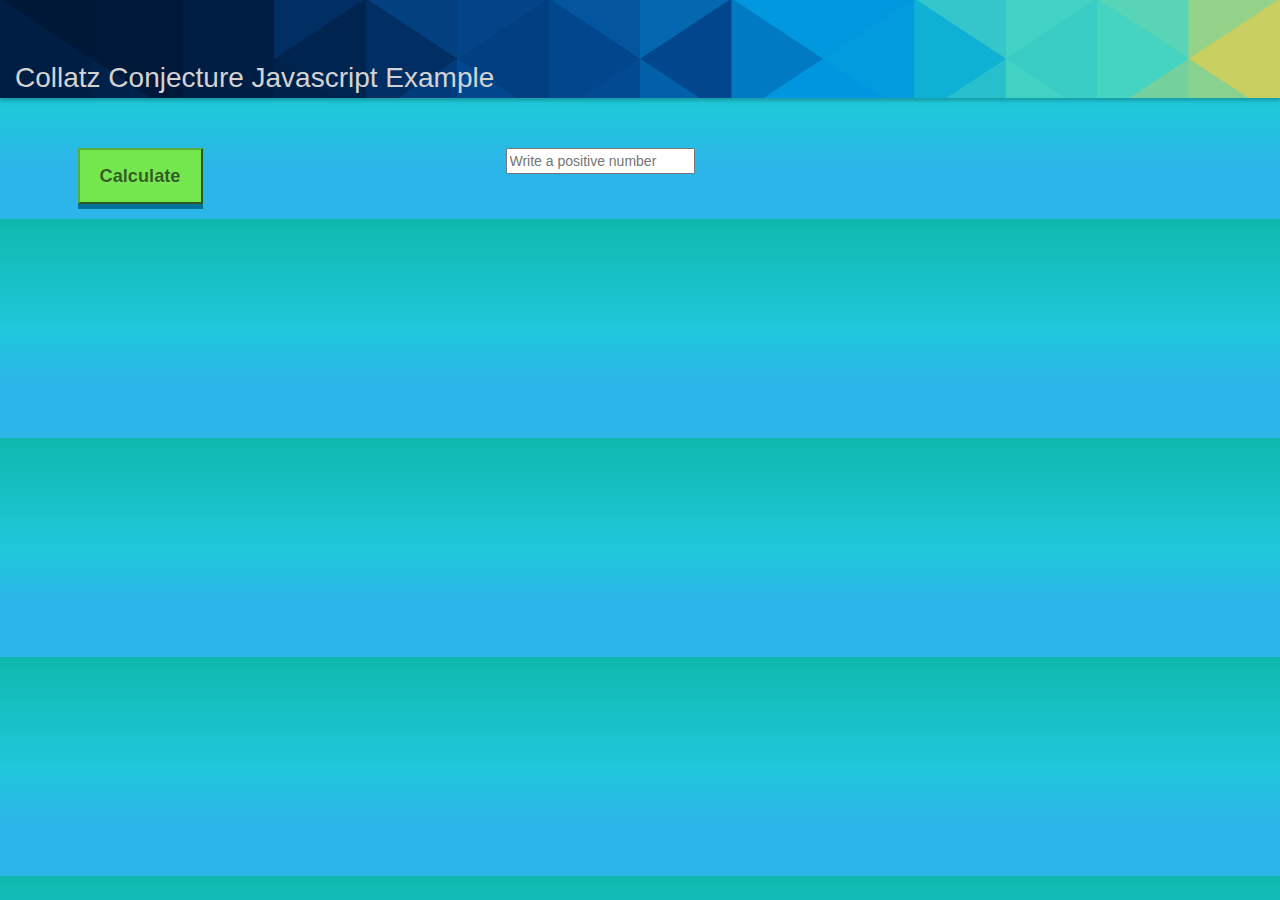
==== collatz.html @ b2b82b96 "Updated pages, links are placeholders" ====
<!DOCTYPE html>
<html lang="en">
  <head>
    <meta charset="utf-8">
    <meta http-equiv="X-UA-Compatible" content="IE=edge">
    <meta name="viewport" content="width=device-width, initial-scale=1">

    <title>Collatz Conjecture Implementations</title>

    <link rel="stylesheet" href="css/bootstrap.min.css">
    <link rel="stylesheet" href="css/styles.css">
  </head>
  <body>
  	<div class="container-fluid">

  		<div class="row">
  			<div class="col-lg-12" id="header"><h1>Collatz Conjecture Javascript Example</h1></div>
      </div>

      <div class="row">
        <div class="col-lg-6 button-container"><button id="button"><span id="calculate-span">Calculate</span></button></div>
        <div class="col-lg-6 input-container">
            <input type="number" name="input" pattern="[0-9]*" placeholder="Write a positive number" id="input">
        </div>
      </div>

      <div class="row"><div class="col-lg-12 span-container"><span id="results"></span></div></div>
  	</div>
    <!--End of fluid container-->

    <script src="js/jquery-2.2.4.min.js"></script>
    <script src="js/bootstrap.min.js"></script>
    <script src="js/collatz.js"></script>
  </body>
  <!--End of body-->
</html>
---- css/styles.css ----
body {
	background: linear-gradient(180deg, #0fb8ad 0%, #1fc8db 51%, #2cb5e8 75%);
}

h1 {
	text-align: bottom;
	color: lightgrey;
	font-size: 2em;
	width: 100%;
	margin: 0px;
}

#img {
	width: 30%;
    height: auto;
    padding: 2px;
    border: 1px solid grey;
    border-radius: 10px;
    box-shadow: 0 10px 16px 0 rgba(0,0,0,0.2),0 6px 20px 0 rgba(0,0,0,0.19);
}

#image {
	text-align: center;
	margin-bottom: 20px;
}

#text {
	text-align: center;
	width: 50%;
	margin-left: 25%;
	color: black;
	font-size: 1.5em;
	border: 3px solid grey;
	border-radius: 30px;
	padding: 3px;
}

#header {
	background-image: url("mosaic-bg.png");
	background-size: 100%;
	background-position: right top;
	margin-bottom: 50px;
	height: 7em;
	padding-top: 4.5em;
	box-shadow: 0 3px 3px rgba(0,0,0,0.2);
}

#separator {
	height: 1px;
	width:100%;
	display:block;
	margin: 29px 0;
	overflow: hidden;
	background-color: black;
}

.jumbotron {
	background-color: #272822;
	box-shadow: 0 5px 5px rgba(0,0,0,0.8);
}

#title-column {
	background-color: #20211D;
	margin-bottom: 50px;
	text-align: center;
	border-radius: 30px;
    box-shadow: 0px 5px 5px rgba(255,255,255,0.1);
}

h2 {
	font-size: 4em;
	color: white;
	text-shadow: 0 1px 0 #ccc,
               0 2px 0 #c9c9c9,
               0 3px 0 #bbb,
               0 4px 0 #b9b9b9,
               0 5px 0 #aaa,
               0 6px 1px rgba(0,0,0,.1),
               0 0 5px rgba(0,0,0,.1),
               0 1px 3px rgba(0,0,0,.3),
               0 3px 5px rgba(0,0,0,.2),
               0 5px 10px rgba(0,0,0,.25),
               0 10px 10px rgba(0,0,0,.2),
               0 20px 20px rgba(0,0,0,.15);
    margin-bottom: 30px;
    text-align: center;

}

.download {
	text-align: center;
	height: 100px;
}

.download-btn {
	background-color: #D93838;
	border-color: #942626;
	box-shadow: 0 5px 0 0 #942626;
	width: 100%;
	height: 80%;
}

.download-btn > a {
	color: rgba(0,0,0,0.6);
	font-size: 1.3em;
	font-weight: 900;
	text-shadow: 2px 2px 3px rgba(255,255,255,0.1);
}

.download-btn:active {
	background: #942626;
	border-color: #942626;
	box-shadow: none;
	margin-bottom: -5px;
	margin-top: 5px;
}

.download-btn:focus {
	background: #942626;
	border-color: #942626;
}

.download-btn:hover {
	background: #D93838;
	border-color: #D93838;
}

.download-btn:active:hover {
	background: #942626;
	border-color: #942626;
}

#projects {
	text-align: center;
	height: 100px;
}

#projects-btn {
	background-color: #46BEE3;
	border-color: #007299;
	box-shadow: 0 5px 0 0 #007299;
	width: 50%;
	height: 80%;
}

#projects-btn > a {
	color: rgba(0,0,0,0.6);
	font-size: 1.3em;
	font-weight: 900;
	text-shadow: 2px 2px 3px rgba(255,255,255,0.1);
}

#projects-btn:active {
	background: #33a6cc;
	box-shadow: none;
	margin-bottom: -5px;
	margin-top: 5px;
}

#projects-btn:hover {
	background: #46BEE3;
}

#contact {
	text-align: center;
	height: 100px;
}

#contact-btn {
	background-color: #74E64E;
	border-color: #58AD3B;
	box-shadow: 0 5px 0 0 #58AD3B;
	width: 50%;
	height: 80%;
}

#contact-btn > a {
	color: rgba(0,0,0,0.6);
	font-size: 1.3em;
	font-weight: 900;
	text-shadow: 2px 2px 3px rgba(255,255,255,0.1);
}

#contact-btn:active {
	background: #33a6cc;
	box-shadow: none;
	margin-bottom: -5px;
	margin-top: 5px;
}

#footer {
	background-color: #20211D;
	height: 7em;
	color: white;
	padding-top: 10px;
}

#footer-left {
	text-align: left;
}

#cc-img {
	size: 25%;
}

#button {
	background-color: #74E64E;
	border-color: #58AD3B;
	box-shadow: 0 5px 0 0 #007299;
	width: 50%;
	height: 80%;
}

#button:active {
	background: #308613;
	box-shadow: none;
	margin-bottom: -5px;
	margin-top: 5px;
}

#button:hover {
	background: #40b319;
}

#button > #calculate-span {
	color: rgba(0,0,0,0.6);
	font-size: 1.3em;
	font-weight: 900;
	text-shadow: 2px 2px 3px rgba(255,255,255,0.1);
}

.button-container {
	height: 5em;
	width: 20em;
	text-align: center;
}

.input-container {
	text-align: center;
}

.span-container {
	text-align: center;
}

#results {
	font-size: 2em;
	font-style: bold;
}

.footer-text {
	font-family: "Open Sans";
    color: #888;
    font-size: 1em;
}

@media (min-width: 1200px){
	#img{
		width: 40%;
	}
}

@media (min-width: 992px) and (max-width: 1199px){
	#img{
		width: 50%;
	}

	h2 {
		padding-top: 2%;
		padding-bottom: 2%;
	}

	.download-btn {
		height: 80%;
		width: 51.5%;
	}

	#projects-btn {
		margin-top: 0px;
		margin-left: 3.5%;
	}

	#contact-btn {
		margin-top: 0px;
		margin-right: 3.5%;
	}
}

@media (max-width: 991px){
	#img{
		width: 70%;
	}

	#text {
		width: 90%;
		margin-left: 5%;
	}

	h2 {
		padding-top: 1.5%;
		padding-bottom: 1.5%;
	}

	.download-btn {
		height: 80%;
		width: 51.5%;
	}

	#projects-btn {
		margin-top: 0px;
	}

	#contact-btn {
		margin-top: 0px;
	}
}

@media (max-width: 288px){
	#header {
		padding-top: 0px;
	}
}
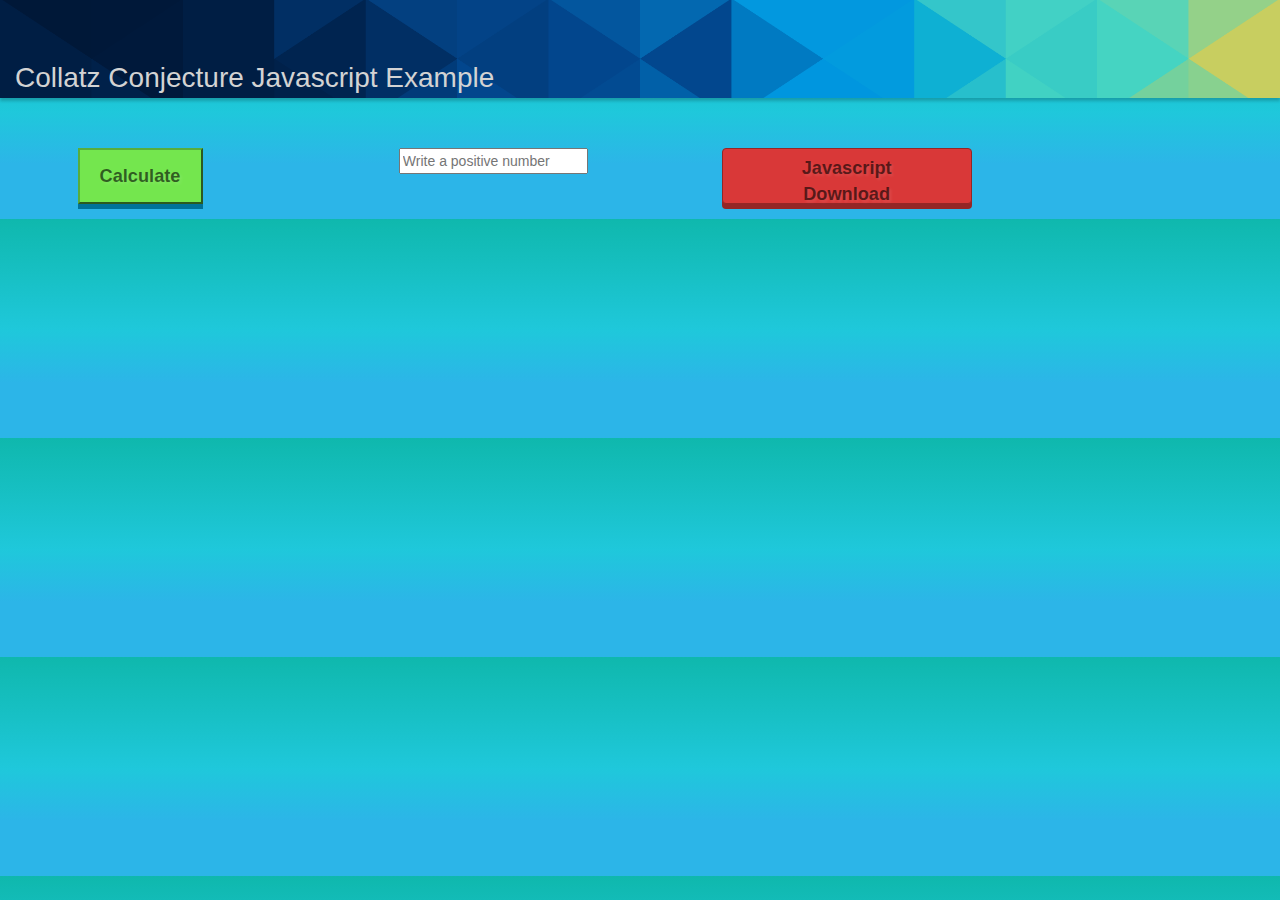
==== commit 38075dbc: "Added proper links and a download Javascript button." ====
--- a/collatz.html
+++ b/collatz.html
@@ -18,10 +18,11 @@
       </div>
 
       <div class="row">
-        <div class="col-lg-6 button-container"><button id="button"><span id="calculate-span">Calculate</span></button></div>
-        <div class="col-lg-6 input-container">
+        <div class="col-lg-4 button-container"><button id="button"><span id="calculate-span">Calculate</span></button></div>
+        <div class="col-lg-4 input-container">
             <input type="number" name="input" pattern="[0-9]*" placeholder="Write a positive number" id="input">
         </div>
+        <div class="col-lg-4 button-container"><button id="download-js" class="btn btn-default download-btn"><a href="https://raw.githubusercontent.com/AIMXFJ/collatz_conjecture/master/collatz.js" target="_blank">Javascript<br> Download</a></button></div>
       </div>
 
       <div class="row"><div class="col-lg-12 span-container"><span id="results"></span></div></div>
